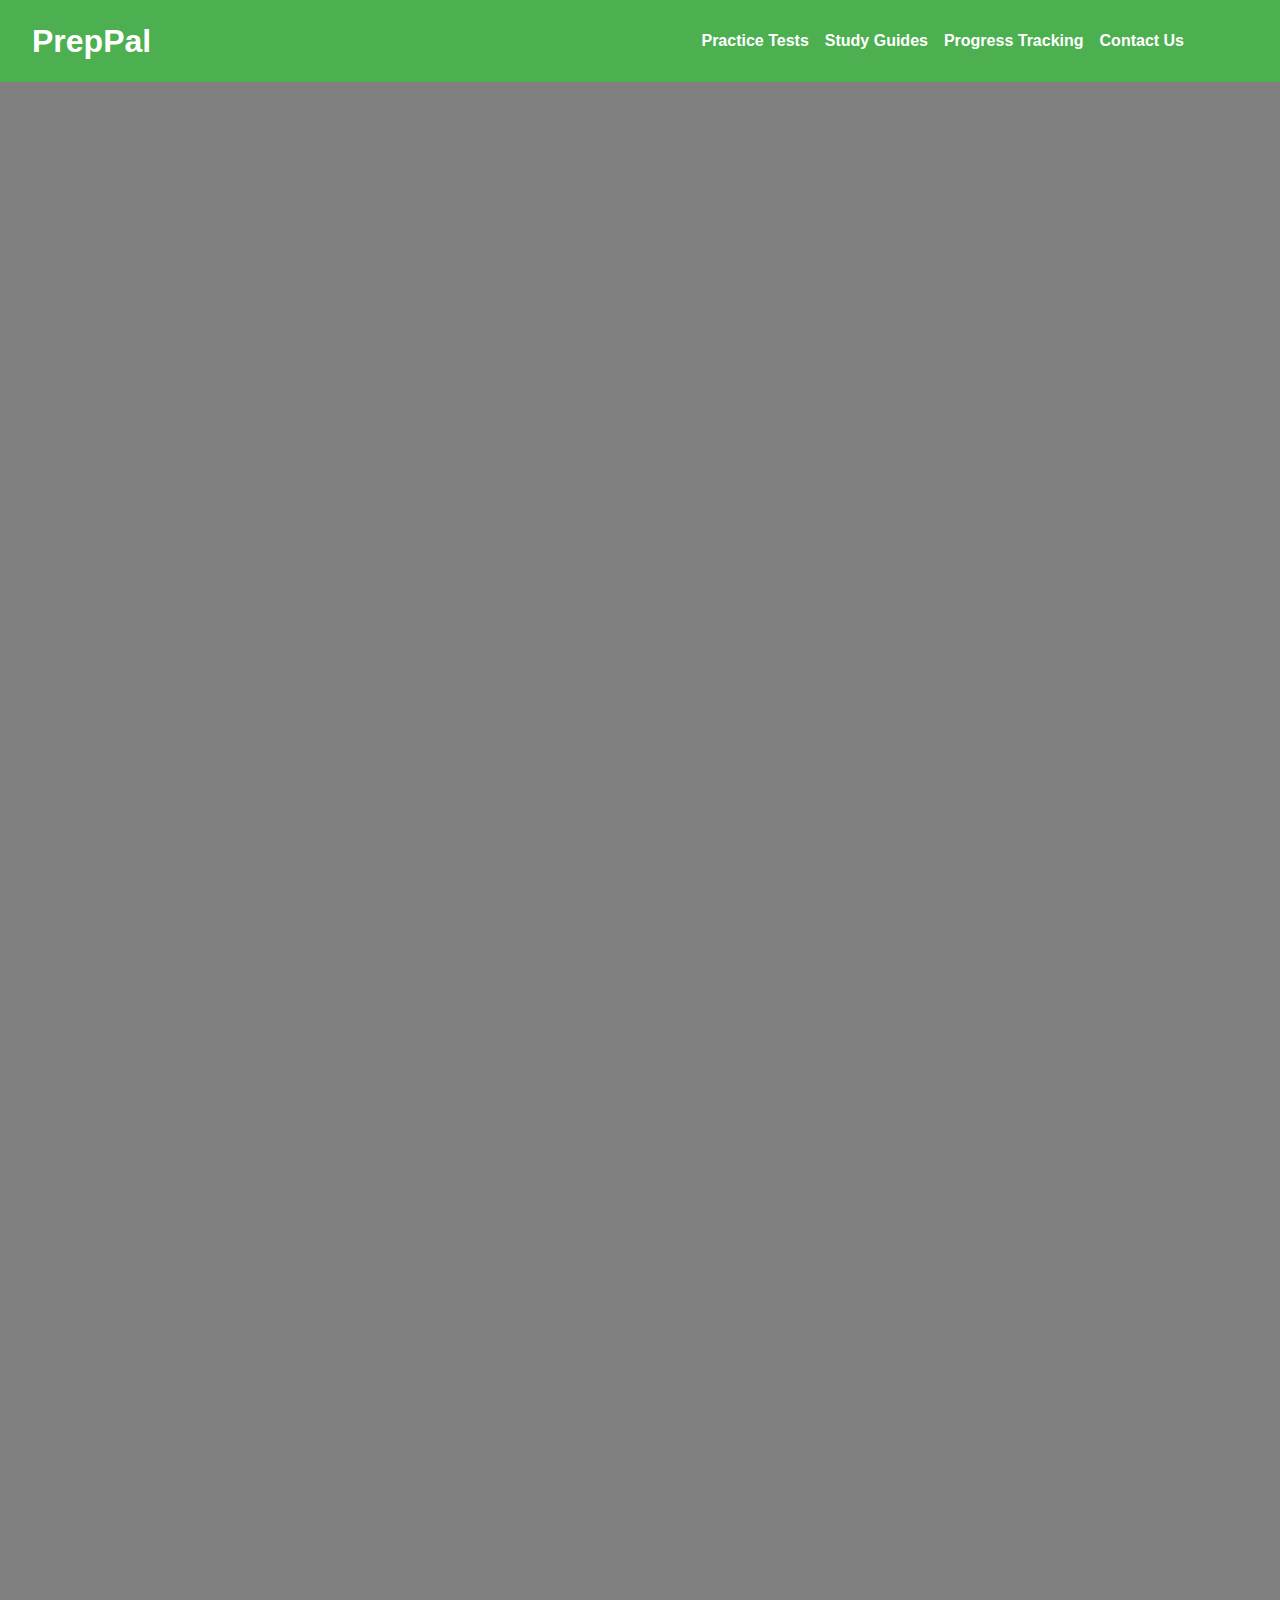
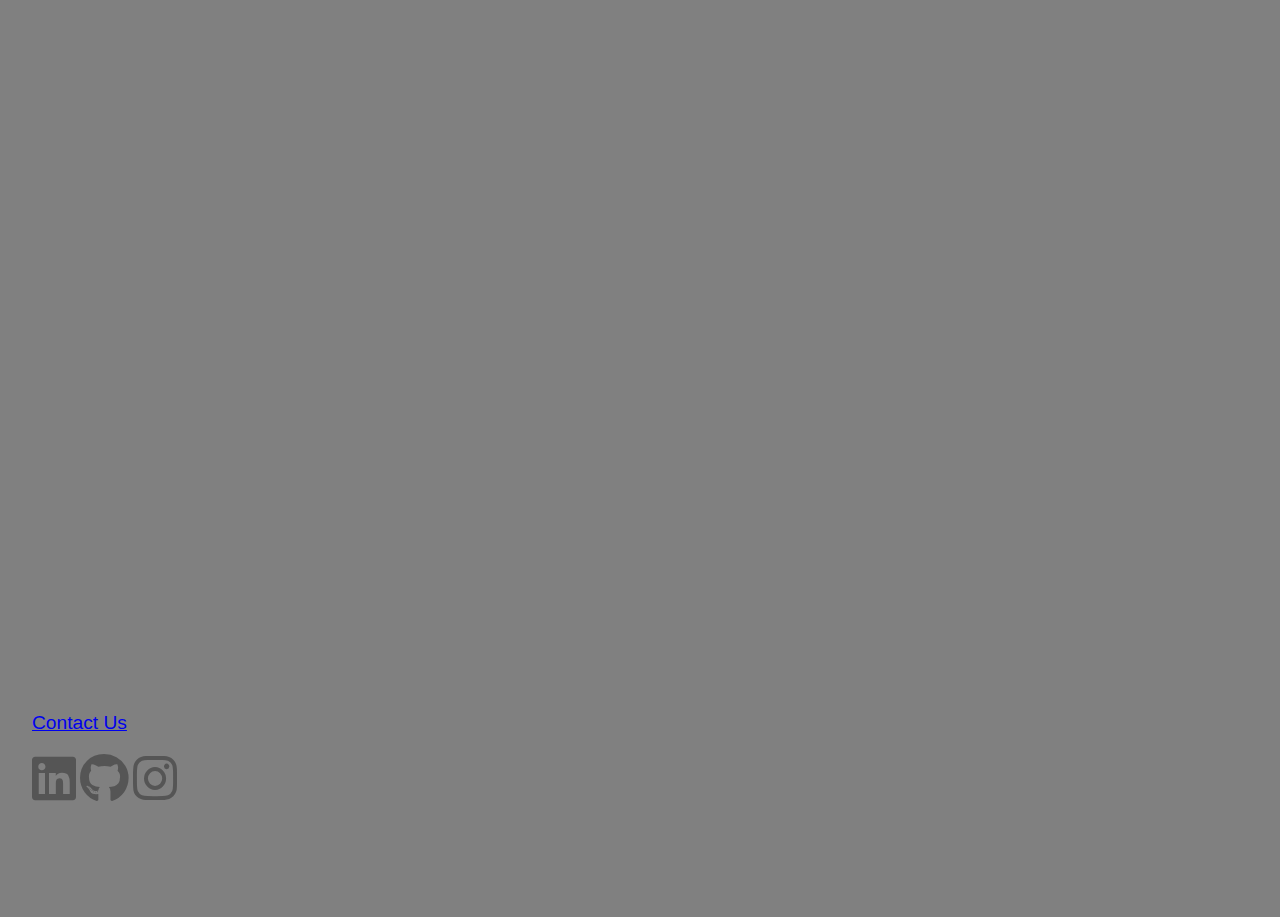
==== demo Project/index.html @ bce09b66 "Add files via upload" ====
<!DOCTYPE html>
<html lang="en">
<head>
    <meta charset="UTF-8">
    <meta name="viewport" content="width=device-width, initial-scale=1.0">
    <title>SAT Prep Hub</title>
    <link rel="stylesheet" href="style.css">
    <link rel="stylesheet" href="https://cdnjs.cloudflare.com/ajax/libs/font-awesome/6.0.0-beta3/css/all.min.css">
</head>
<body>
    <header>
        <nav class="navbar">
            <div class="logo">
                <h1><a style="text-decoration:none; color: inherit;" href='index.html'>PrepPal</a></h1>

            </div>
            <ul class="nav-links">
                <li><a href="#practice-tests">Practice Tests</a></li>
                <li><a href="#study-guides">Study Guides</a></li>
                <li><a href="#progress-tracking">Progress Tracking</a></li>
                <li><a href="contact.html">Contact Us</a></li>
            </ul>
            <div class="burger">
                <div class="line1"></div>
                <div class="line2"></div>
                <div class="line3"></div>
            </div>
        </nav>
    </header>
  
    <main>
           <section id="hero">
            <h2 id="ttext1">Your Path to SAT Success Starts Here</h2>
            <p id="ttext2">Practice, Learn, and Achieve Your Target Score</p>
        </section>

        <section id="practice-tests">
            <h2 id="tdesign1">Practice Tests & Quizzes</h2>
            <div class="test-item">
                <h3>Full-Length Practice Test</h3>
                <p>Take a timed practice test to simulate the SAT.</p>
                <a href="https://satsuite.collegeboard.org/practice/practice-tests" target = blank>Start Test</a>
            </div>
            <div class="test-item">
                <h3>Math Quiz</h3>
                <p>Practice SAT Math questions.</p>
                <a href="https://www.kaptest.com/sat/free/sat-pop-quiz?srsltid=AfmBOorKzGAca_93ty05cFv8UkrWoiGlH1DPmMR2AwS8alvDxjAPj20j" target = blank>Start Quiz</a>
            </div>
        </section>

        <section id="study-guides">
            <h2 id="tdesign2">Study Guides & Resources</h2>
            <div class="guide-item">
                <h3>SAT Study Plan</h3>
                <p>Customize your study plan based on your test date.</p>
                <a href="studyPlan.html">Create Plan</a>
            </div>
            <div class="guide-item">
                <h3>Resource Library</h3>
                <p>Access articles, videos, and guides.</p>
                <a href="resources.html">Explore Resources</a>
            </div>
        </section>

        <section id="progress-tracking">
            <h2 id="tdesign3">Progress Tracking</h2>
            <div class="tracker-item">
                <div class="progress">
                    <div class="progress-bar" style="width: 40%;">40%</div>
                </div>
                <h3>Score Tracker</h3>
                <p>Track your scores over time and see your improvement.</p>
                <a href="#">View Tracker</a>
            </div>
            <div class="tracker-item">
                <h3>Set Your Goal</h3>
                <p>Set a target score and receive personalized recommendations.</p>
                <a href="#">Set Goal</a>
            </div>
        </section>
        <a href="contact.html"> <p id="contact-link">Contact Us</p> </a>

</div>
<div class="social-icon">
    <a href="https://www.linkedin.com/in/daoud-mirza-611b71216/" target = "_blank"><i class="fa-brands fa-linkedin"></i></a>
    <a href="https://github.com/DaoudASC24" target = "blank"><i class="fa-brands fa-github"></i></a>
    <a href="https://www.instagram.com/daoud_mirzaaa/" target = blank><i class="fa-brands fa-instagram"></i></a>
</div>
</main>

    <footer>
        <p>&copy; 2024 SAT Prep Hub. All Rights Reserved.</p>
    </footer>

    <script src="script.js"></script>
</body>
</html>
---- demo Project/style.css ----
body {
    font-family: Arial, sans-serif;
    margin: 0;
    padding: 0;
    background-color: grey;
    color: black;
}
header {
    background-color: #4CAF50;
    padding: 1em 0;
    text-align: center;
    width: 100%;
}
#hero {
    background-image: url('testingstudent (3).jpg');
    background-size: 100%;
    background-position: center;
    padding: 4em 2em;
    text-align: center;
    height: 500%;
}
#ttext1{
    color: white;
    font-size: 700%;
}

#ttext2{
    color: whitesmoke;
    background-color: #3e8e41;
    width: 20%;
    margin-left: 39%;
    font-size:150%;
    border-radius: 5%;

}
#tdesign1{
    background-color: #3e8e41;
    width: 17%;
    color: #f3f3f3;
    border: 3px solid #3e8e41;
    border-radius: 15%;
}
#tdesign2{
    background-color: #3e8e41;
    width: 19%;
    color: #f3f3f3;
    border: 3px solid #3e8e41;
    border-radius: 15%;
}
#tdesign3{
    background-color: #3e8e41;
    width: 13%;
    color: #f3f3f3;
    border: 3px solid #3e8e41;
    border-radius: 15%;
}


.progress {
    background-color: #f3f3f3;
    border-radius: 25px;
    padding: 5px;
    margin: 1em 0;
}

.progress-bar {
    background-color: #3e8e41;
    height: 30px;
    border-radius: 25px;
    line-height: 30px;
    color: black;
    text-align: center;
    transition: width 0.4s ease;
}
.navbar {
    display: flex;
    justify-content: space-between;
    align-items: center;
    padding: 0 2em;
    width: 90%;
}
.logo h1 {
    margin: 0;
    color: white;
}

.nav-links {
    list-style: none;
    display: flex;
    gap: 1em;
}

.nav-links li {
    margin: 0;
}

.nav-links li a {
    color: white;
    text-decoration: none;
    font-weight: bold;
    transition: color 0.3s ease;
}

.nav-links li a:hover {
    color: #FFD700;
}

.burger {
    display: none;
    cursor: pointer;
}

.burger div {
    width: 25px;
    height: 3px;
    background-color: white;
    margin: 5px;
    transition: all 0.3s ease;
}
/* Animations */
@keyframes slideIn {
    to {
        top: 0;
    }
}

@keyframes fadeIn {
    to {
        opacity: 1;
    }
}

@keyframes fadeInUp {
    from {
        opacity: 0;
        transform: translateY(20px);
    }
    to {
        opacity: 1;
        transform: translateY(0);
    }
}

/* Main Content */
main {
    padding: 2em;
}

section {
    margin-bottom: 2em;
    opacity: 0;
    animation: fadeInUp 1s forwards;
}

section:nth-child(2) {
    animation-delay: 0.5s;
}

section:nth-child(3) {
    animation-delay: 1s;
}

section:nth-child(4) {
    animation-delay: 1.5s;
}

section:nth-child(5) {
    animation-delay: 2s;
}

h2 {
    margin-bottom: 0.5em;
    position: relative;
    left: -20px;
    animation: slideIn 0.8s forwards;
}

.test-item, .guide-item, .tracker-item, .community-item {
    background-color: white;
    padding: 1em;
    margin-bottom: 1em;
    border-radius: 8px;
    box-shadow: 0 0 10px rgba(0,0,0,0.1);
    opacity: 0;
    transform: translateY(10px);
    animation: fadeInUp 1s forwards;
    border: 5px solid green;
}

.test-item:nth-child(2), 
.guide-item:nth-child(2), 
.tracker-item:nth-child(2), 
.community-item:nth-child(2) {
    animation-delay: 0.5s;
}

/* Button Hover Effect */
.test-item a, .guide-item a, .tracker-item a, .community-item a {
    display: inline-block;
    margin-top: 10px;
    padding: 10px 15px;
    background-color: #4CAF50;
    color: white;
    text-decoration: none;
    border-radius: 5px;
    transition: background-color 0.3s ease, transform 0.3s ease;
}

.test-item a:hover, .guide-item a:hover, .tracker-item a:hover, .community-item a:hover {
    background-color: #3e8e41;
    transform: translateY(-2px);
}

/* Footer */
footer {
    background-color: #333;
    color: white;
    text-align: center;
    padding: 1em 0;
    opacity: 0;
    animation: fadeIn 1.5s forwards 2s;
}
i {
    font-size:  50px; /* This makes the icons bigger */
    color: #555; /* Optional: Set the color of the icons */
    
}
/* Responsive Design */
@media screen and (max-width: 768px) {
    .nav-links {
        display: none;
        flex-direction: column;
        width: 100%;
        text-align: center;
        position: absolute;
        top: 80px;
        left: -100%;
        transition: all 0.3s ease;
        background-color: #4CAF50;
    }

    .nav-links li {
        padding: 1em;
        width: 100%;
    }

    .nav-links.nav-active {
        left: 0;
        opacity: 1;
    }

    .burger {
        display: block;
    }

    .burger .line1 {
        transform: rotate(-45deg) translate(-5px, 6px);
    }

    .burger .line2 {
        opacity: 0;
    }

    .burger .line3 {
        transform: rotate(45deg) translate(-5px, -6px);
    }
    .social-media a {
        margin: 0 15px; 
        color: white;
        font-size: 2.5em; 
        transition: color 0.3s ease, transform 0.3s ease;
    }
    i {
        font-size:  50px; /* This makes the icons bigger */
        color: #555; /* Optional: Set the color of the icons */
        
    }
    
    
    .social-media a:hover {
        color: #FFD700;
    }
    
}
#contact-link{
    font-size: 120%;
}
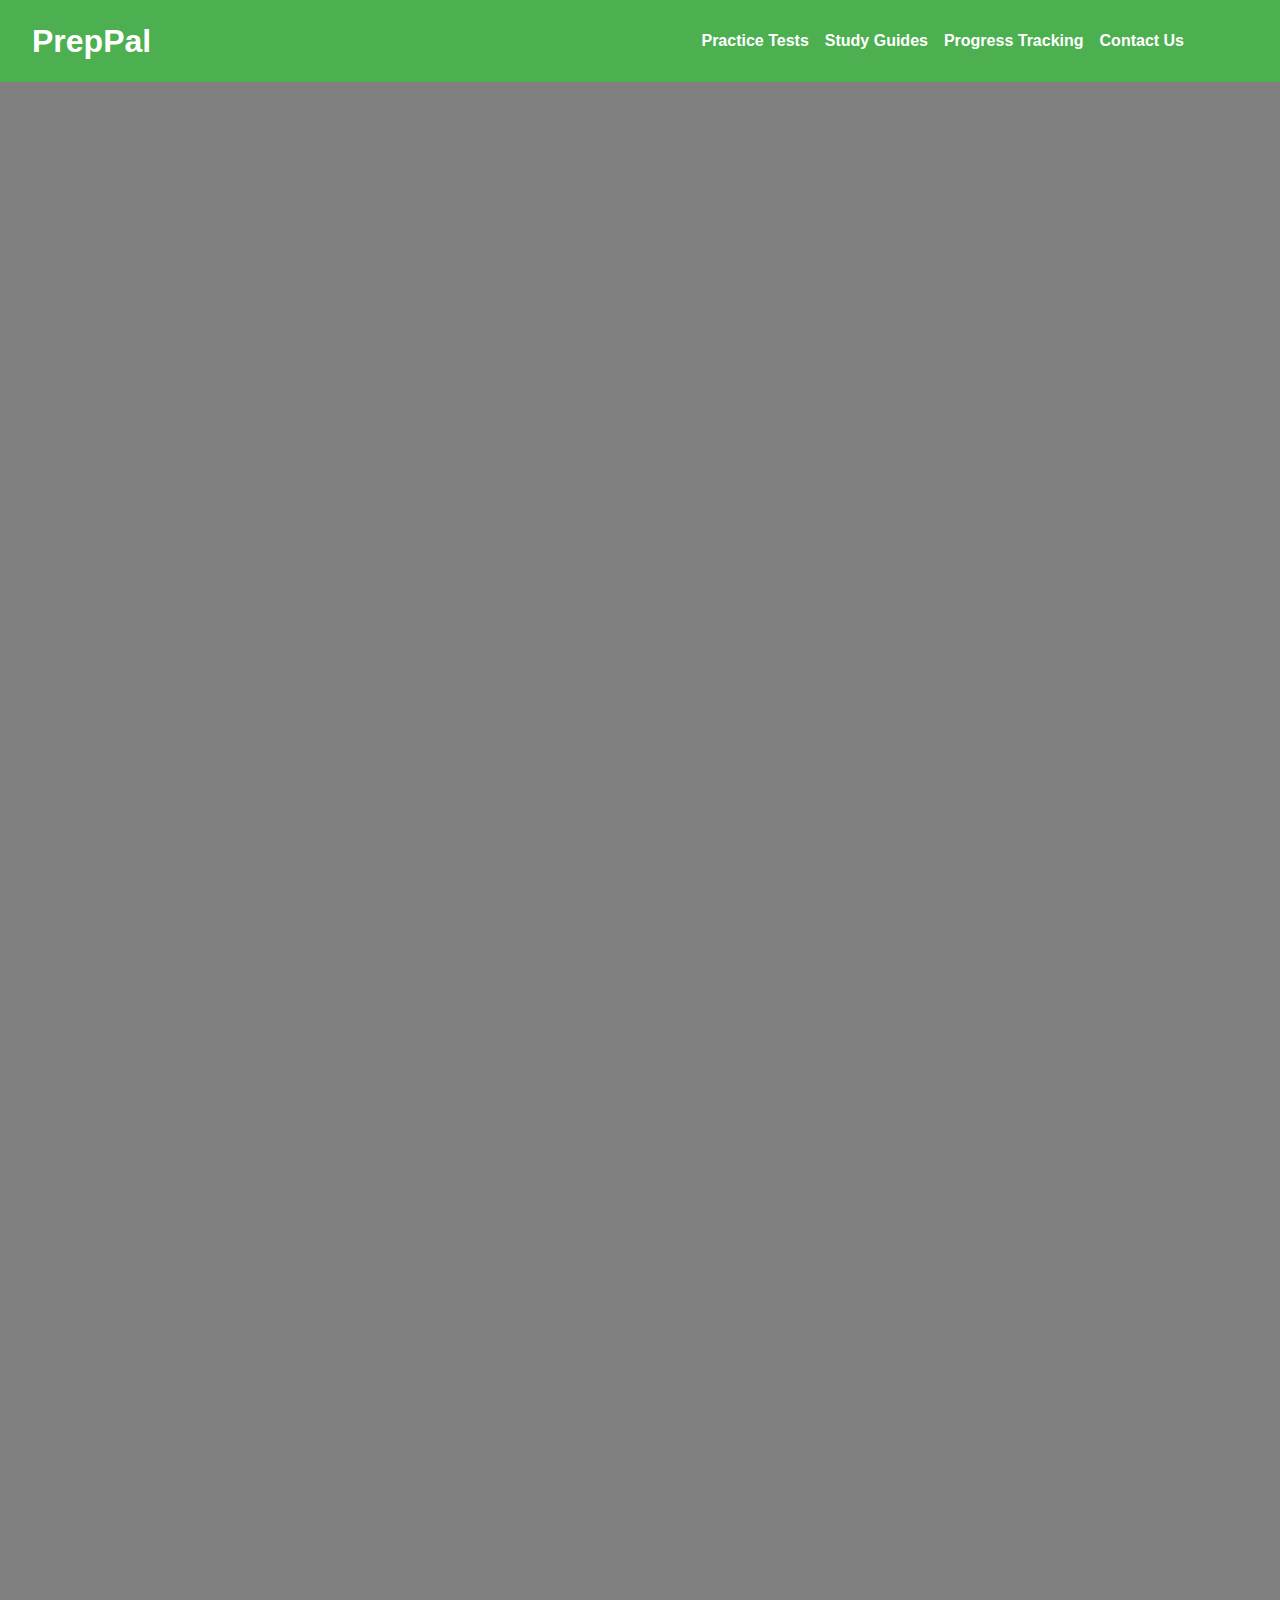
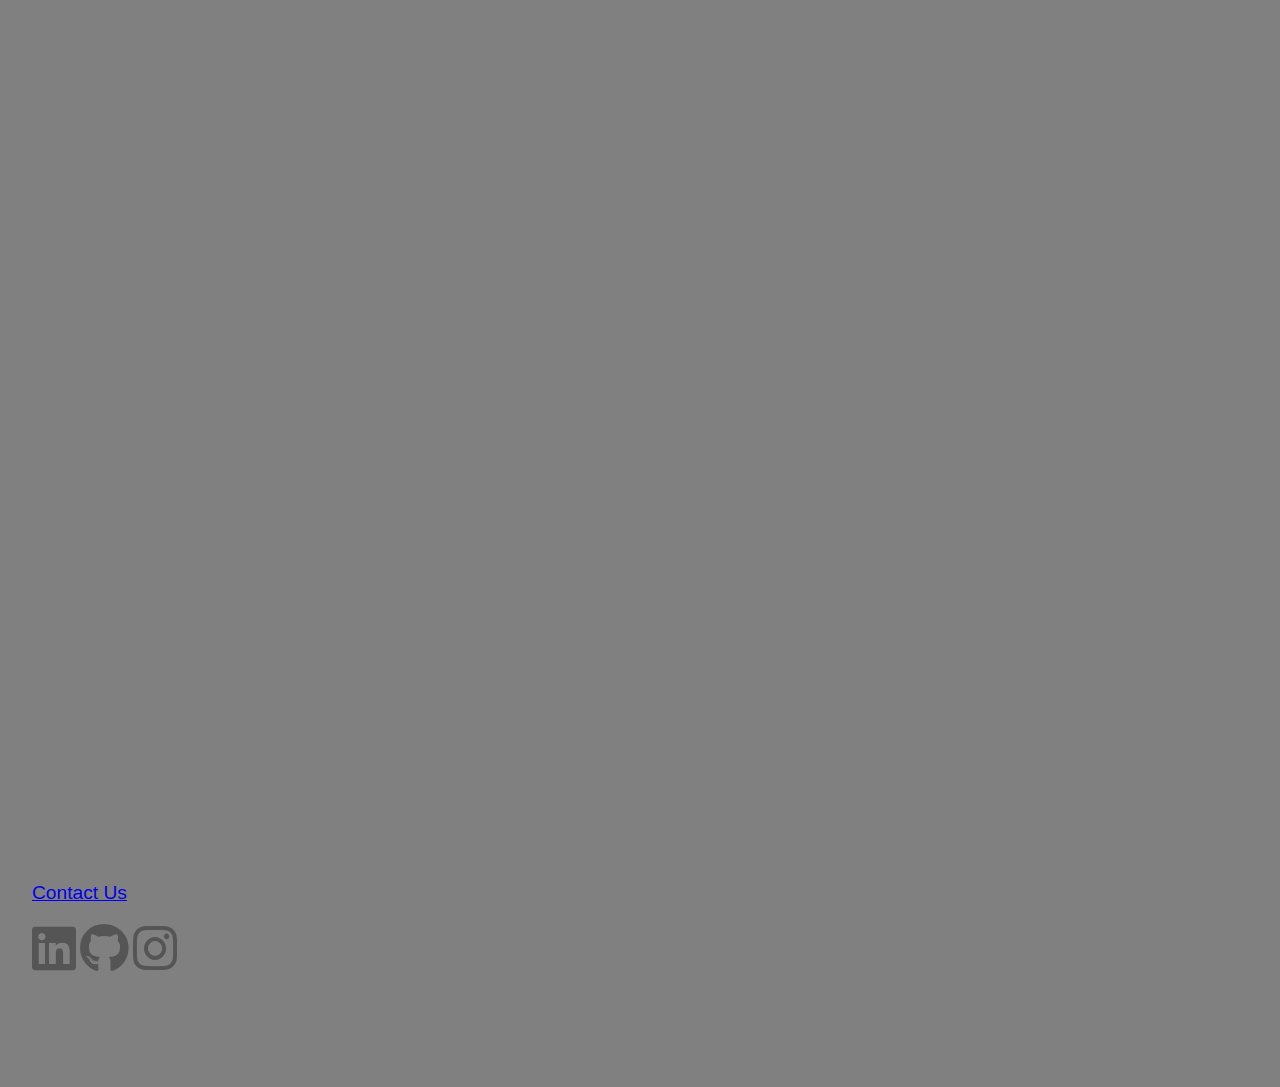
==== commit 8b70c7a7: "Hi" ====
--- a/demo Project/index.html
+++ b/demo Project/index.html
@@ -45,6 +45,8 @@
                 <h3>Math Quiz</h3>
                 <p>Practice SAT Math questions.</p>
                 <a href="https://www.kaptest.com/sat/free/sat-pop-quiz?srsltid=AfmBOorKzGAca_93ty05cFv8UkrWoiGlH1DPmMR2AwS8alvDxjAPj20j" target = blank>Start Quiz</a>
+                <iframe src="https://www.kaptest.com/sat/free/sat-pop-quiz?srsltid=AfmBOorKzGAca_93ty05cFv8UkrWoiGlH1DPmMR2AwS8alvDxjAPj20j" width="200" height="200">
+                </iframe>
             </div>
         </section>
 
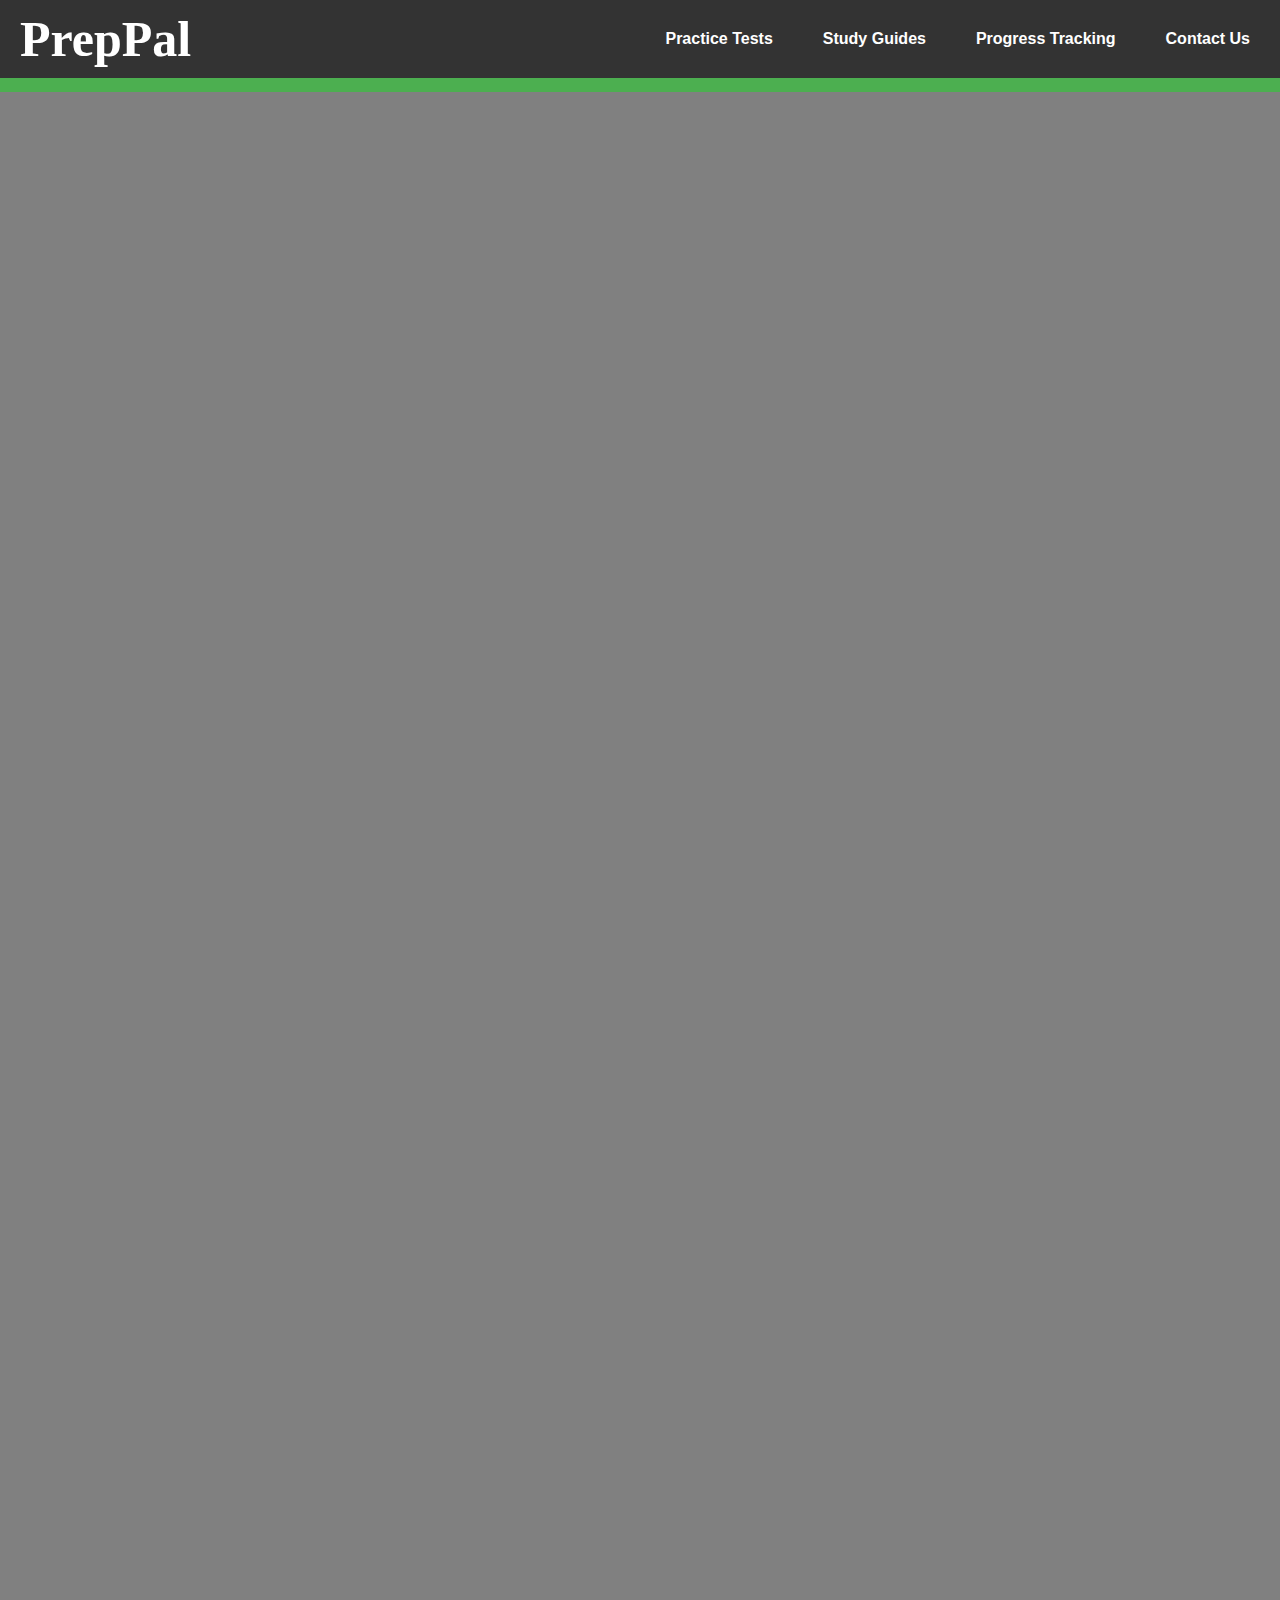
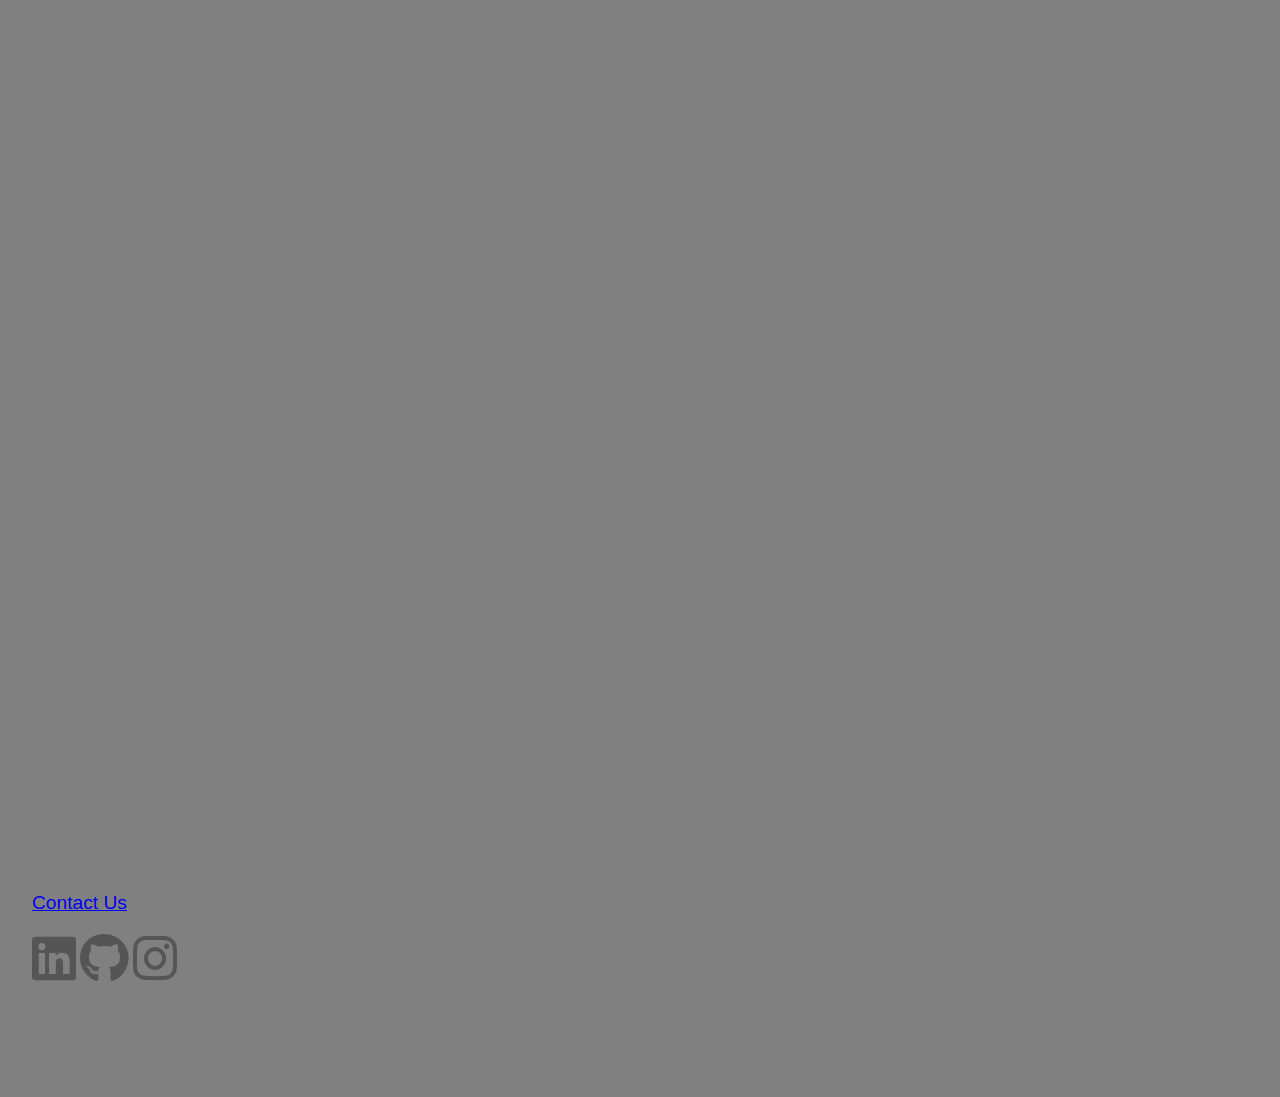
==== commit afd46cbb: "Hi" ====
--- a/demo Project/index.html
+++ b/demo Project/index.html
@@ -45,7 +45,7 @@
                 <h3>Math Quiz</h3>
                 <p>Practice SAT Math questions.</p>
                 <a href="https://www.kaptest.com/sat/free/sat-pop-quiz?srsltid=AfmBOorKzGAca_93ty05cFv8UkrWoiGlH1DPmMR2AwS8alvDxjAPj20j" target = blank>Start Quiz</a>
-                <iframe src="https://www.kaptest.com/sat/free/sat-pop-quiz?srsltid=AfmBOorKzGAca_93ty05cFv8UkrWoiGlH1DPmMR2AwS8alvDxjAPj20j" width="200" height="200">
+                <iframe src="https://www.4tests.com/sat" width="200" height="200">
                 </iframe>
             </div>
         </section>
@@ -77,7 +77,7 @@
             <div class="tracker-item">
                 <h3>Set Your Goal</h3>
                 <p>Set a target score and receive personalized recommendations.</p>
-                <a href="#">Set Goal</a>
+                <a href="goal.html">Set Goal</a>
             </div>
         </section>
         <a href="contact.html"> <p id="contact-link">Contact Us</p> </a>
--- a/demo Project/style.css
+++ b/demo Project/style.css
@@ -73,12 +73,18 @@
     transition: width 0.4s ease;
 }
 .navbar {
+    width: 100%; /* Make the navbar full-width */
+    background-color: #333; /* Replace this with the color you want */
+    position: fixed; /* Keep the navbar fixed at the top */
+    top: 0;
+    left: 0;
+    z-index: 1000; /* Ensure it stays on top of other elements */
     display: flex;
     justify-content: space-between;
     align-items: center;
-    padding: 0 2em;
-    width: 90%;
-}
+    padding: 10px 20px; /* Adjust padding as needed */
+}
+
 .logo h1 {
     margin: 0;
     color: white;
@@ -87,11 +93,14 @@
 .nav-links {
     list-style: none;
     display: flex;
-    gap: 1em;
+    gap: 20px;
+    padding-right: 20px;
+    margin: 0;
 }
 
 .nav-links li {
     margin: 0;
+    padding-right: 30px;
 }
 
 .nav-links li a {
@@ -284,4 +293,189 @@
 }
 #contact-link{
     font-size: 120%;
-}+}
+
+
+@import url('https://fonts.googleapis.com/css?family=IBM+Plex+Sans:100,100i,400,400i,700,700i|IBM+Plex+Serif:400,400i');
+/* font-family: 'IBM Plex Serif', serif; */
+/* font-family: 'IBM Plex Sans', sans-serif; */
+
+body {
+    padding-top: 60px; /* Adjust this value based on the height of your navbar */
+    margin: 0;
+    font-family: Arial, sans-serif;
+}
+
+
+h1,
+button {
+  font-family: 'IBM Plex Serif', serif;
+}
+
+p,
+label,
+input {
+  font-family: 'IBM Plex Sans', sans-serif;
+}
+
+h1 {
+  font-size: 50px;
+}
+
+.main_container {
+  display: flex;
+  flex-direction: column;
+  justify-content: center;
+  align-items: center;
+  height: 100vh;
+}
+
+#main_title {
+  height: 50px;
+}
+
+.form_container {
+  display: flex;
+  flex-direction: column;
+  justify-content: center;
+}
+
+.adlib {
+  display: flex;
+  flex-direction: row;
+  justify-content: center;
+  margin-bottom: 20px;
+}
+
+.adlib label {
+  margin-right: 10px;
+  text-transform: uppercase;
+}
+
+.adlib input {
+  flex: 1;
+  border-top: none;
+  border-left: none;
+  border-right: none;
+  border-bottom: solid 1px #2989d8;
+  caret-color: #2989d8;
+  text-align: center;
+  font-size: 16px;
+}
+
+input:focus {
+  outline: none;
+}
+
+button {
+  display: inline-block;
+  border-style: solid;
+  border-width: 1px;
+  border-radius: 50px;
+  padding: 10px 18px;
+  box-shadow: 0 1px 4px rgba(0, 0, 0, 0.6);
+  font-size: 20px;
+  font-weight: bold;
+  color: #fff;
+  text-shadow: 0 1px 3px rgba(0, 0, 0, 0.4);
+  text-decoration: none;
+  transition: all 0.5s;
+  border-color: #2989d8;
+  background-color: #2989d8;
+}
+
+button:hover {
+  border-color: #c80a00;
+  background: #c80a00;
+  box-shadow: -4px 5px 4px rgba(0, 0, 0, 0.8);
+}
+@import url('https://fonts.googleapis.com/css?family=IBM+Plex+Sans:100,100i,400,400i,700,700i|IBM+Plex+Serif:400,400i');
+/* font-family: 'IBM Plex Serif', serif; */
+/* font-family: 'IBM Plex Sans', sans-serif; */
+
+body {
+  margin: 0;
+}
+
+h1,
+button {
+  font-family: 'IBM Plex Serif', serif;
+}
+
+p,
+label,
+input {
+  font-family: 'IBM Plex Sans', sans-serif;
+}
+
+h1 {
+  font-size: 50px;
+}
+
+.main_container {
+  display: flex;
+  flex-direction: column;
+  justify-content: center;
+  align-items: center;
+  height: 100vh;
+}
+
+#main_title {
+  height: 50px;
+}
+
+.form_container {
+  display: flex;
+  flex-direction: column;
+  justify-content: center;
+}
+
+.adlib {
+  display: flex;
+  flex-direction: row;
+  justify-content: center;
+  margin-bottom: 20px;
+}
+
+.adlib label {
+  margin-right: 10px;
+  text-transform: uppercase;
+}
+
+.adlib input {
+  flex: 1;
+  border-top: none;
+  border-left: none;
+  border-right: none;
+  border-bottom: solid 1px #2989d8;
+  caret-color: #2989d8;
+  text-align: center;
+  font-size: 16px;
+}
+
+input:focus {
+  outline: none;
+}
+
+button {
+  display: inline-block;
+  border-style: solid;
+  border-width: 1px;
+  border-radius: 50px;
+  padding: 10px 18px;
+  box-shadow: 0 1px 4px rgba(0, 0, 0, 0.6);
+  font-size: 20px;
+  font-weight: bold;
+  color: #fff;
+  text-shadow: 0 1px 3px rgba(0, 0, 0, 0.4);
+  text-decoration: none;
+  transition: all 0.5s;
+  border-color: #2989d8;
+  background-color: #2989d8;
+}
+
+button:hover {
+  border-color: #c80a00;
+  background: #c80a00;
+  box-shadow: -4px 5px 4px rgba(0, 0, 0, 0.8);
+}
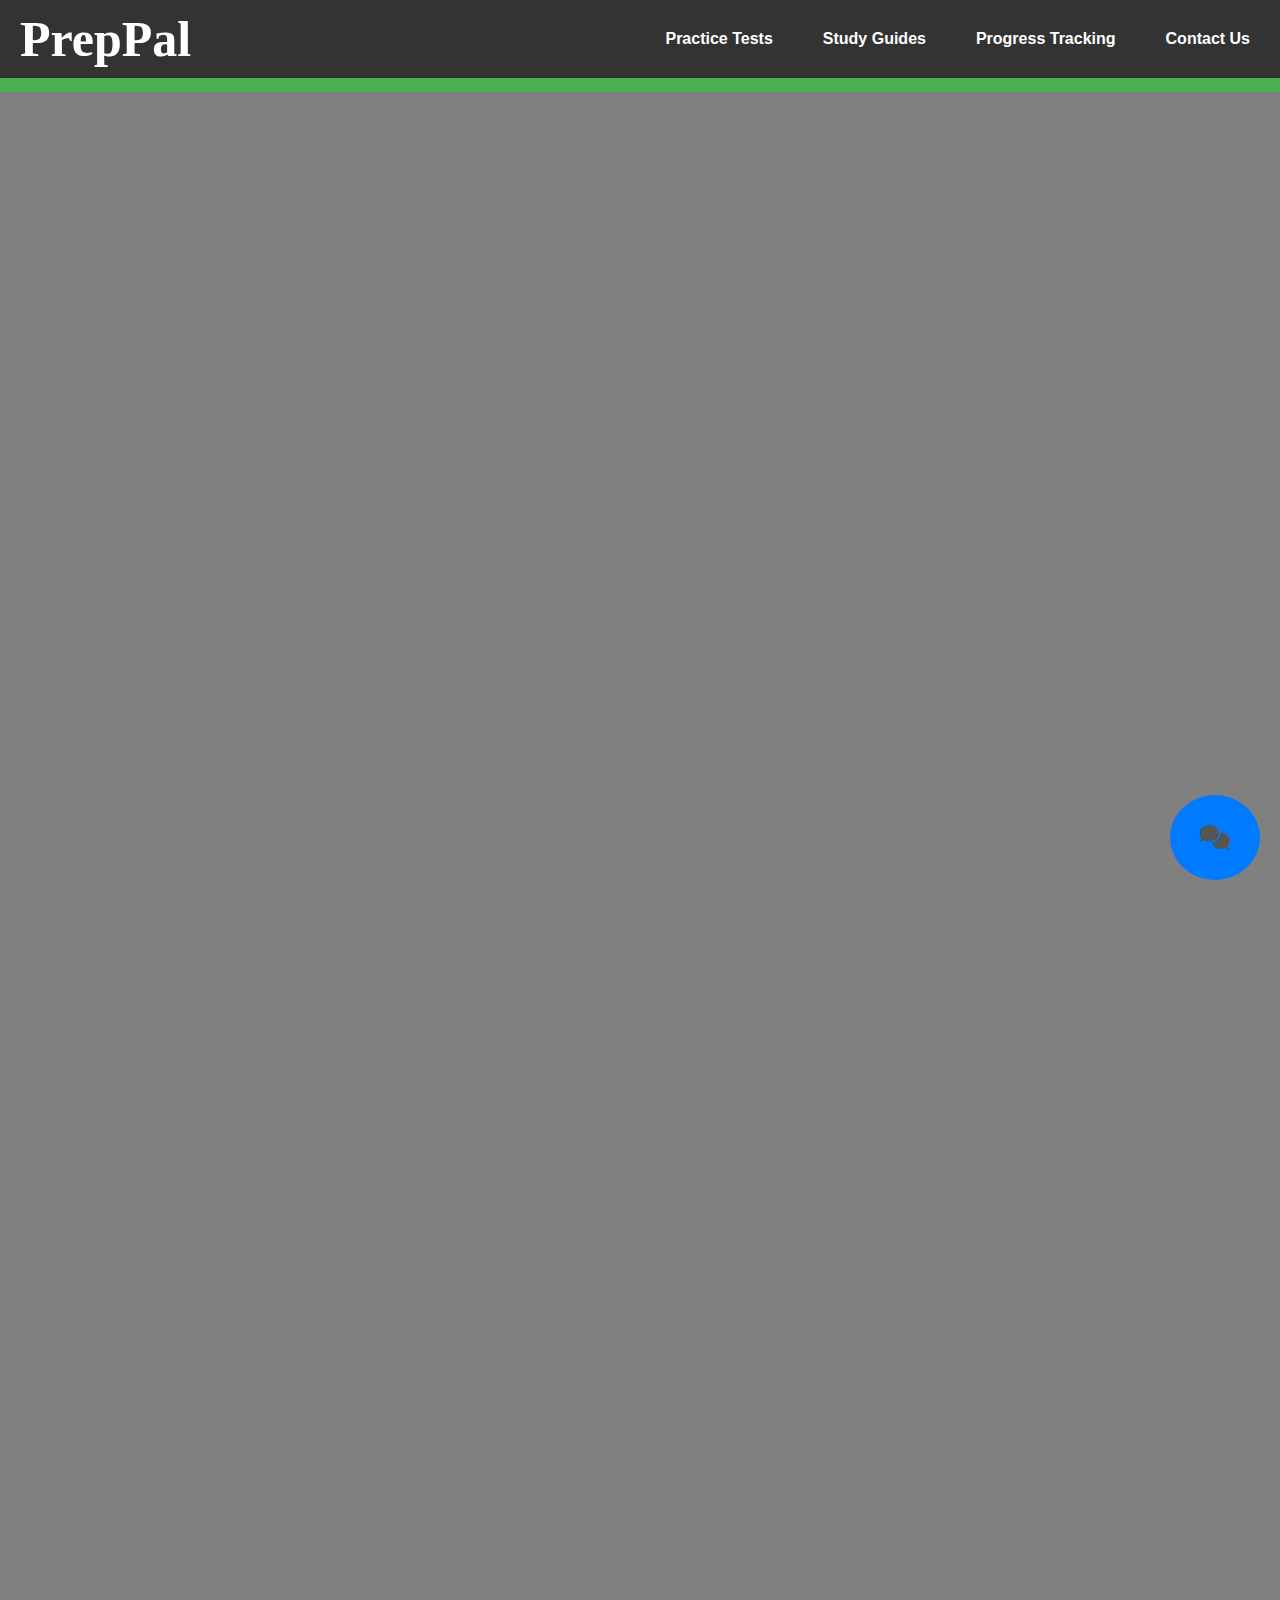
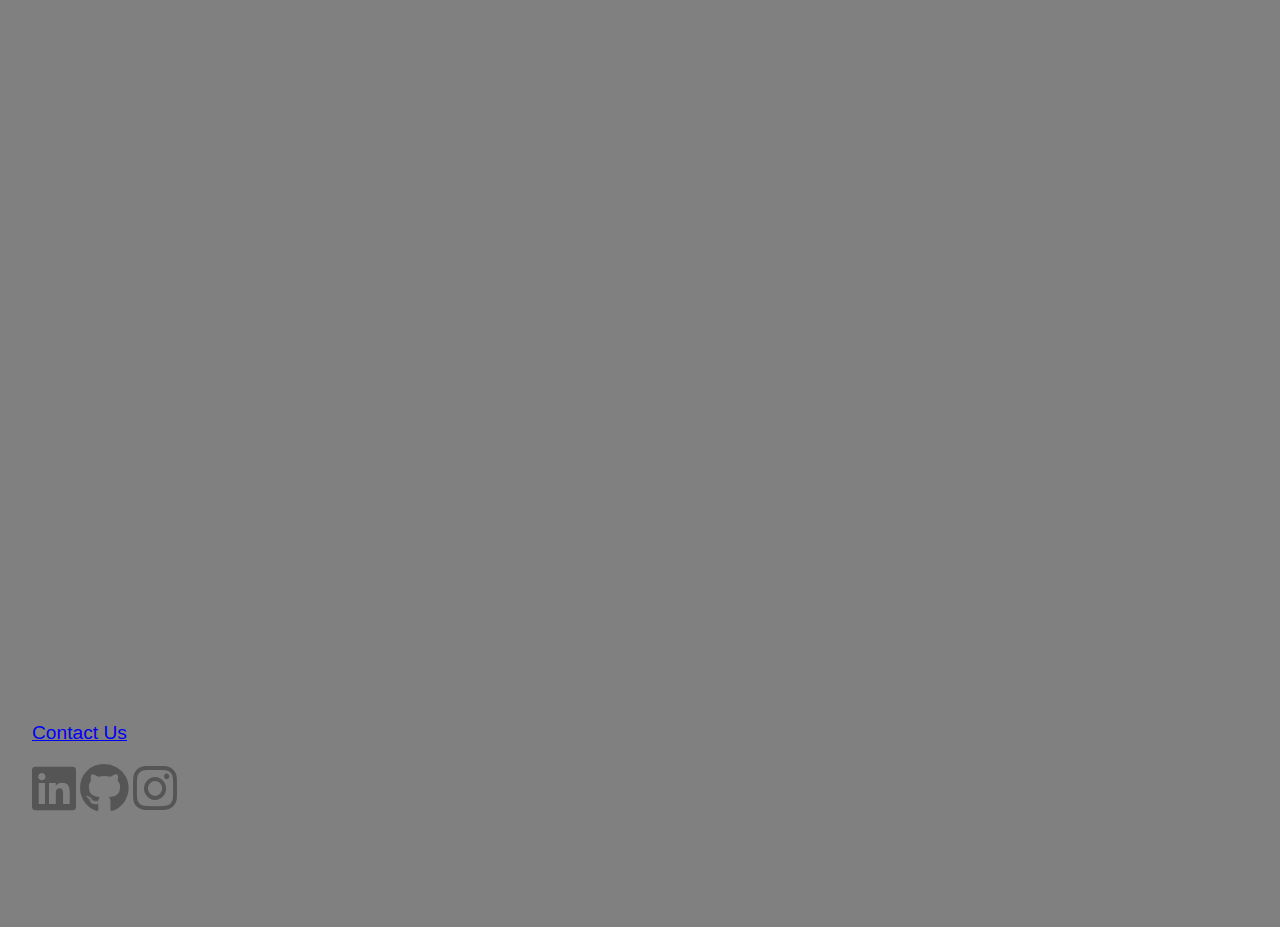
==== commit 41e34d7b: "This is the final push" ====
--- a/demo Project/index.html
+++ b/demo Project/index.html
@@ -39,15 +39,13 @@
             <div class="test-item">
                 <h3>Full-Length Practice Test</h3>
                 <p>Take a timed practice test to simulate the SAT.</p>
-                <a href="https://satsuite.collegeboard.org/practice/practice-tests" target = blank>Start Test</a>
+                <a href="https://www.legalbluebook.com/login" target = blank>Start Test</a>
             </div>
             <div class="test-item">
-                <h3>Math Quiz</h3>
-                <p>Practice SAT Math questions.</p>
+            <h3>Diagnostic test</h3>
+                <p>Assess your skill level by taking this 10 minute quiz. We will tell you the next steps.</p>
                 <a href="https://www.kaptest.com/sat/free/sat-pop-quiz?srsltid=AfmBOorKzGAca_93ty05cFv8UkrWoiGlH1DPmMR2AwS8alvDxjAPj20j" target = blank>Start Quiz</a>
-                <iframe src="https://www.4tests.com/sat" width="200" height="200">
-                </iframe>
-            </div>
+               
         </section>
 
         <section id="study-guides">
@@ -68,7 +66,7 @@
             <h2 id="tdesign3">Progress Tracking</h2>
             <div class="tracker-item">
                 <div class="progress">
-                    <div class="progress-bar" style="width: 40%;">40%</div>
+                    <div class="progress-bar" style="width: 42%;">42%</div>
                 </div>
                 <h3>Score Tracker</h3>
                 <p>Track your scores over time and see your improvement.</p>
@@ -94,6 +92,24 @@
         <p>&copy; 2024 SAT Prep Hub. All Rights Reserved.</p>
     </footer>
 
-    <script src="script.js"></script>
+  <!-- Chat Button -->
+  <div id="chat-btn" class="chat-button">
+    <i class="fas fa-comments"></i>
+</div>
+
+<!-- Chat Window -->
+<div id="chat-window" class="chat-window hidden">
+    <div id="chat-header">
+        <h3>Live Chat</h3>
+        <button id="close-chat">X</button>
+    </div>
+    <div id="all-messages"></div>
+    <input type="text" id="username" placeholder="Your Name">
+    <input type="text" id="message" placeholder="Type a message">
+    <button id="send-btn">Send</button>
+</div>
+
+<script src="script.js"></script>
+
 </body>
 </html>--- a/demo Project/style.css
+++ b/demo Project/style.css
@@ -102,7 +102,6 @@
     margin: 0;
     padding-right: 30px;
 }
-
 .nav-links li a {
     color: white;
     text-decoration: none;
@@ -306,6 +305,96 @@
     font-family: Arial, sans-serif;
 }
 
+
+h1,
+button {
+  font-family: 'IBM Plex Serif', serif;
+}
+
+p,
+label,
+input {
+  font-family: 'IBM Plex Sans', sans-serif;
+}
+
+h1 {
+  font-size: 50px;
+}
+
+.main_container {
+  display: flex;
+  flex-direction: column;
+  justify-content: center;
+  align-items: center;
+  height: 100vh;
+}
+
+#main_title {
+  height: 50px;
+}
+
+.form_container {
+  display: flex;
+  flex-direction: column;
+  justify-content: center;
+}
+
+.adlib {
+  display: flex;
+  flex-direction: row;
+  justify-content: center;
+  margin-bottom: 20px;
+}
+
+.adlib label {
+  margin-right: 10px;
+  text-transform: uppercase;
+}
+
+.adlib input {
+  flex: 1;
+  border-top: none;
+  border-left: none;
+  border-right: none;
+  border-bottom: solid 1px #2989d8;
+  caret-color: #2989d8;
+  text-align: center;
+  font-size: 16px;
+}
+
+input:focus {
+  outline: none;
+}
+
+button {
+  display: inline-block;
+  border-style: solid;
+  border-width: 1px;
+  border-radius: 50px;
+  padding: 10px 18px;
+  box-shadow: 0 1px 4px rgba(0, 0, 0, 0.6);
+  font-size: 30px;
+  font-weight: bold;
+  color: #fff;
+  text-shadow: 0 1px 3px rgba(0, 0, 0, 0.4);
+  text-decoration: none;
+  transition: all 0.5s;
+  border-color: #2989d8;
+  background-color: #2989d8;
+}
+
+button:hover {
+  border-color: #c80a00;
+  background: #c80a00;
+  box-shadow: -4px 5px 4px rgba(0, 0, 0, 0.8);
+}
+@import url('https://fonts.googleapis.com/css?family=IBM+Plex+Sans:100,100i,400,400i,700,700i|IBM+Plex+Serif:400,400i');
+/* font-family: 'IBM Plex Serif', serif; */
+/* font-family: 'IBM Plex Sans', sans-serif; */
+
+body {
+  margin: 0;
+}
 
 h1,
 button {
@@ -389,93 +478,72 @@
   background: #c80a00;
   box-shadow: -4px 5px 4px rgba(0, 0, 0, 0.8);
 }
-@import url('https://fonts.googleapis.com/css?family=IBM+Plex+Sans:100,100i,400,400i,700,700i|IBM+Plex+Serif:400,400i');
-/* font-family: 'IBM Plex Serif', serif; */
-/* font-family: 'IBM Plex Sans', sans-serif; */
-
-body {
-  margin: 0;
-}
-
-h1,
-button {
-  font-family: 'IBM Plex Serif', serif;
-}
-
-p,
-label,
-input {
-  font-family: 'IBM Plex Sans', sans-serif;
-}
-
-h1 {
-  font-size: 50px;
-}
-
-.main_container {
-  display: flex;
-  flex-direction: column;
-  justify-content: center;
-  align-items: center;
-  height: 100vh;
-}
-
-#main_title {
-  height: 50px;
-}
-
-.form_container {
-  display: flex;
-  flex-direction: column;
-  justify-content: center;
-}
-
-.adlib {
-  display: flex;
-  flex-direction: row;
-  justify-content: center;
-  margin-bottom: 20px;
-}
-
-.adlib label {
-  margin-right: 10px;
-  text-transform: uppercase;
-}
-
-.adlib input {
-  flex: 1;
-  border-top: none;
-  border-left: none;
-  border-right: none;
-  border-bottom: solid 1px #2989d8;
-  caret-color: #2989d8;
-  text-align: center;
-  font-size: 16px;
-}
-
-input:focus {
-  outline: none;
-}
-
-button {
-  display: inline-block;
-  border-style: solid;
-  border-width: 1px;
-  border-radius: 50px;
-  padding: 10px 18px;
-  box-shadow: 0 1px 4px rgba(0, 0, 0, 0.6);
-  font-size: 20px;
-  font-weight: bold;
-  color: #fff;
-  text-shadow: 0 1px 3px rgba(0, 0, 0, 0.4);
-  text-decoration: none;
-  transition: all 0.5s;
-  border-color: #2989d8;
-  background-color: #2989d8;
-}
-
-button:hover {
-  border-color: #c80a00;
-  background: #c80a00;
-  box-shadow: -4px 5px 4px rgba(0, 0, 0, 0.8);
-}
+
+/* Chat Button */
+.chat-button {
+    position: fixed;
+    bottom: 20px;
+    right: 20px;
+    background-color: #007bff;
+    color: white;
+    border-radius: 60%;
+    padding: 30px;
+    cursor: pointer;
+    z-index: 1000;
+}
+
+.chat-button i {
+    font-size: 24px;
+}
+
+/* Chat Window */
+.chat-window {
+    position: fixed;
+    bottom: 70px;
+    right: 20px;
+    width: 300px;
+    background-color: white;
+    border: 1px solid #ccc;
+    border-radius: 10px;
+    box-shadow: 0px 0px 10px rgba(0, 0, 0, 0.1);
+    z-index: 1000;
+}
+
+.chat-window.hidden {
+    display: none;
+}
+
+#chat-header {
+    background-color: #007bff;
+    color: white;
+    padding: 10px;
+    border-radius: 10px 10px 0 0;
+    display: flex;
+    justify-content: space-between;
+    align-items: center;
+}
+
+#all-messages {
+    max-height: 200px;
+    overflow-y: auto;
+    padding: 10px;
+}
+
+#chat-window input {
+    width: calc(100% - 20px);
+    margin: 5px 0px;
+    padding: 10px;
+    border-radius: 5px;
+    border: 1px solid #ccc;
+}
+
+#send-btn {
+    background-color: #007bff;
+    color: white;
+    border: none;
+    padding: 10px;
+    width: calc(100% - 20px);
+    margin: 5px 10px;
+    border-radius: 5px;
+    cursor: pointer;
+}
